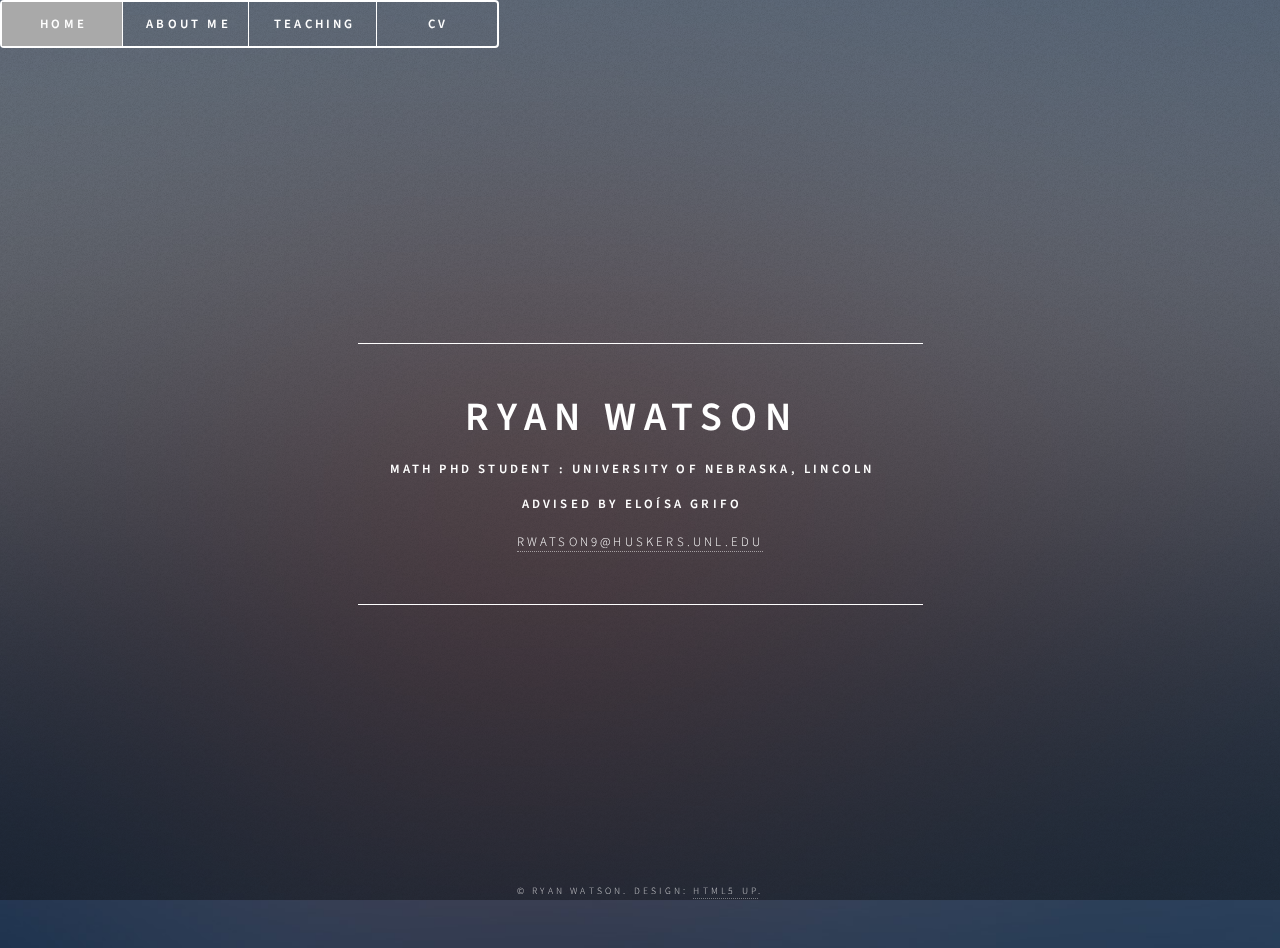
==== index.html @ cbc8555f "Update index.html" ====
<!DOCTYPE HTML>
<!--
	Dimension by HTML5 UP
	html5up.net | @ajlkn
	Free for personal and commercial use under the CCA 3.0 license (html5up.net/license)
-->
<html>
	<head>
		<title>Ryan Watson</title>
		<meta charset="utf-8" />
		<meta name="viewport" content="width=device-width, initial-scale=1, user-scalable=no" />
		<link rel="stylesheet" href="assets/css/main.css" />
		<noscript><link rel="stylesheet" href="assets/css/noscript.css" /></noscript>
	</head>
	
		 
		<body class="secondary"> <!--creates the navbar -->
	  		<header id="header"; style="flex-direction: row; font-weight:600">
		  		<nav style="z-index:3">
		  			<ul>
					  <li><a style = "cursor:default; background-color:#A9A9A9;cursor:default;">Home</a> </li>
			  		  <li><a href="about_me.html">About Me</a> </li>  
			  		  <li><a href="teaching.html">Teaching</a></li>
			  		  <li><a href="cv.html">CV</a></li>
		  			</ul>
		  		</nav>
	  		</header>
		</body>
		
<body style="margin-bottom:-3rem">
		<!-- Wrapper -->
			<div id="wrapper">

				<!-- Header -->
					<header id="header">
						<!-- <div class="logo"> This makes a circle appear above the name with an icon in it.
							 <span class="icon solid fa-equals fa-2x"> </span> 
						</div> -->
						<div class="content">
							<div class="inner">
								<h1>Ryan Watson</h1>
								<h4>Math PhD Student : University of Nebraska, Lincoln</h4>
								<h4>Advised by Eloísa Grifo</h4> 
								<p class = "copyright"><a href = "mailto:rwatson9@huskers.unl.edu">rwatson9@huskers.unl.edu </a></p>
								<!-- p>A fully responsive site template designed by <a href="https://html5up.net">HTML5 UP</a> and released<br />
								for free under the <a href="https://html5up.net/license">Creative Commons</a> license.< /p -->
							</div>
						</div>
						
						<!-- <nav>
							<ul>
								<li><a href="about_me.html">About Me</a></li>
								<li><a href="teaching.html">Teaching</a></li>
								<li><a href="cv.html">CV</a></li>
							</ul>
						</nav> -->
		
					</header>

				<!-- Main -->
					<div id="main">

						<!-- Intro -->
							<article id="teaching">
								<h2 class="major">Teaching</h2>
								<p>For other experiences, check out my <a href="#research">CV</a>.</p>
								<ul>
									<li><p>Intermediate Algebra - Math 100A<br>
										<strong>University of Nebraska-Lincoln</strong>, Fall 2022<br>
                    								-Instructor of Record<br>
		   								-Math 100A, Intermediate Algebra, is a 3-credit course designed to prepare students for success in subsequent mathematics courses.  
										In this course, we emphasize understanding functions, developing problem-solving skills,
										and how to use functions to model real-world situations.<br>
										-<a href="https://mathbooks.unl.edu/PreCalculus/">Textbook link (OER)</a>
										</p></li>
								</ul>
								
							</article>

						<!-- Work -->
							<article id="research">
								<h2 class="major">Research</h2>
								<p>Coming soon!</p>
							</article>

						<!-- About -->
							<article id="cv">
								<h2 class="major">CV</h2>
								<p>Coming soon!</p>
							</article>

						<!-- Contact -->
							<article id="contact">
								<h2 class="major">Contact</h2>
								<form method="post" action="#">
									<div class="fields">
										<div class="field half">
											<label for="name">Name</label>
											<input type="text" name="name" id="name" />
										</div>
										<div class="field half">
											<label for="email">Email</label>
											<input type="text" name="email" id="email" />
										</div>
										<div class="field">
											<label for="message">Message</label>
											<textarea name="message" id="message" rows="4"></textarea>
										</div>
									</div>
									<ul class="actions">
										<li><input type="submit" value="Send Message" class="primary" /></li>
										<li><input type="reset" value="Reset" /></li>
									</ul>
								</form>
								<ul class="icons">
									<li><a href="#" class="icon brands fa-twitter"><span class="label">Twitter</span></a></li>
									<li><a href="#" class="icon brands fa-facebook-f"><span class="label">Facebook</span></a></li>
									<li><a href="#" class="icon brands fa-instagram"><span class="label">Instagram</span></a></li>
									<li><a href="https://github.com/rawatson1997" class="icon brands fa-github"><span class="label">GitHub</span></a></li>
								</ul>
							</article>

						<!-- Elements -->
							<article id="elements">
								<h2 class="major">Elements</h2>

								<section>
									<h3 class="major">Text</h3>
									<p>This is <b>bold</b> and this is <strong>strong</strong>. This is <i>italic</i> and this is <em>emphasized</em>.
									This is <sup>superscript</sup> text and this is <sub>subscript</sub> text.
									This is <u>underlined</u> and this is code: <code>for (;;) { ... }</code>. Finally, <a href="#">this is a link</a>.</p>
									<hr />
									<h2>Heading Level 2</h2>
									<h3>Heading Level 3</h3>
									<h4>Heading Level 4</h4>
									<h5>Heading Level 5</h5>
									<h6>Heading Level 6</h6>
									<hr />
									<h4>Blockquote</h4>
									<blockquote>Fringilla nisl. Donec accumsan interdum nisi, quis tincidunt felis sagittis eget tempus euismod. Vestibulum ante ipsum primis in faucibus vestibulum. Blandit adipiscing eu felis iaculis volutpat ac adipiscing accumsan faucibus. Vestibulum ante ipsum primis in faucibus lorem ipsum dolor sit amet nullam adipiscing eu felis.</blockquote>
									<h4>Preformatted</h4>
									<pre><code>i = 0;

while (!deck.isInOrder()) {
    print 'Iteration ' + i;
    deck.shuffle();
    i++;
}

print 'It took ' + i + ' iterations to sort the deck.';</code></pre>
								</section>

								<section>
									<h3 class="major">Lists</h3>

									<h4>Unordered</h4>
									<ul>
										<li>Dolor pulvinar etiam.</li>
										<li>Sagittis adipiscing.</li>
										<li>Felis enim feugiat.</li>
									</ul>

									<h4>Alternate</h4>
									<ul class="alt">
										<li>Dolor pulvinar etiam.</li>
										<li>Sagittis adipiscing.</li>
										<li>Felis enim feugiat.</li>
									</ul>

									<h4>Ordered</h4>
									<ol>
										<li>Dolor pulvinar etiam.</li>
										<li>Etiam vel felis viverra.</li>
										<li>Felis enim feugiat.</li>
										<li>Dolor pulvinar etiam.</li>
										<li>Etiam vel felis lorem.</li>
										<li>Felis enim et feugiat.</li>
									</ol>
									<h4>Icons</h4>
									<ul class="icons">
										<li><a href="#" class="icon brands fa-twitter"><span class="label">Twitter</span></a></li>
										<li><a href="#" class="icon brands fa-facebook-f"><span class="label">Facebook</span></a></li>
										<li><a href="#" class="icon brands fa-instagram"><span class="label">Instagram</span></a></li>
										<li><a href="https://github.com/rawatson1997" class="icon brands fa-github"><span class="label">Github</span></a></li>
									</ul>

									<h4>Actions</h4>
									<ul class="actions">
										<li><a href="#" class="button primary">Default</a></li>
										<li><a href="#" class="button">Default</a></li>
									</ul>
									<ul class="actions stacked">
										<li><a href="#" class="button primary">Default</a></li>
										<li><a href="#" class="button">Default</a></li>
									</ul>
								</section>

								<section>
									<h3 class="major">Table</h3>
									<h4>Default</h4>
									<div class="table-wrapper">
										<table>
											<thead>
												<tr>
													<th>Name</th>
													<th>Description</th>
													<th>Price</th>
												</tr>
											</thead>
											<tbody>
												<tr>
													<td>Item One</td>
													<td>Ante turpis integer aliquet porttitor.</td>
													<td>29.99</td>
												</tr>
												<tr>
													<td>Item Two</td>
													<td>Vis ac commodo adipiscing arcu aliquet.</td>
													<td>19.99</td>
												</tr>
												<tr>
													<td>Item Three</td>
													<td> Morbi faucibus arcu accumsan lorem.</td>
													<td>29.99</td>
												</tr>
												<tr>
													<td>Item Four</td>
													<td>Vitae integer tempus condimentum.</td>
													<td>19.99</td>
												</tr>
												<tr>
													<td>Item Five</td>
													<td>Ante turpis integer aliquet porttitor.</td>
													<td>29.99</td>
												</tr>
											</tbody>
											<tfoot>
												<tr>
													<td colspan="2"></td>
													<td>100.00</td>
												</tr>
											</tfoot>
										</table>
									</div>


								<section>
									<h3 class="major">Buttons</h3>
									<ul class="actions">
										<li><a href="#" class="button primary">Primary</a></li>
										<li><a href="#" class="button">Default</a></li>
									</ul>
									<ul class="actions">
										<li><a href="#" class="button">Default</a></li>
										<li><a href="#" class="button small">Small</a></li>
									</ul>
									<ul class="actions">
										<li><a href="#" class="button primary icon solid fa-download">Icon</a></li>
										<li><a href="#" class="button icon solid fa-download">Icon</a></li>
									</ul>
									<ul class="actions">
										<li><span class="button primary disabled">Disabled</span></li>
										<li><span class="button disabled">Disabled</span></li>
									</ul>
								</section>

								<section>
									<h3 class="major">Form</h3>
									<form method="post" action="#">
										<div class="fields">
											<div class="field half">
												<label for="demo-name">Name</label>
												<input type="text" name="demo-name" id="demo-name" value="" placeholder="Jane Doe" />
											</div>
											<div class="field half">
												<label for="demo-email">Email</label>
												<input type="email" name="demo-email" id="demo-email" value="" placeholder="jane@untitled.tld" />
											</div>

											<div class="field half">
												<input type="radio" id="demo-priority-low" name="demo-priority" checked>
												<label for="demo-priority-low">Low</label>
											</div>
											<div class="field half">
												<input type="radio" id="demo-priority-high" name="demo-priority">
												<label for="demo-priority-high">High</label>
											</div>
											<div class="field half">
												<input type="checkbox" id="demo-copy" name="demo-copy">
												<label for="demo-copy">Email me a copy</label>
											</div>
											<div class="field half">
												<input type="checkbox" id="demo-human" name="demo-human" checked>
												<label for="demo-human">Not a robot</label>
											</div>
											<div class="field">
												<label for="demo-message">Message</label>
												<textarea name="demo-message" id="demo-message" placeholder="Enter your message" rows="6"></textarea>
											</div>
										</div>
										<ul class="actions">
											<li><input type="submit" value="Send Message" class="primary" /></li>
											<li><input type="reset" value="Reset" /></li>
										</ul>
									</form>
								</section>

							</article>

					</div>

				<!-- Footer -->
					<footer id="footer">
						<p class="copyright">&copy; Ryan Watson. Design: <a href="https://html5up.net">HTML5 UP</a>.</p>
					</footer>

			</div>

		<!-- BG -->
			<div id="bg"></div>

		<!-- Scripts -->
			<script src="assets/js/jquery.min.js"></script>
			<script src="assets/js/browser.min.js"></script>
			<script src="assets/js/breakpoints.min.js"></script>
			<script src="assets/js/util.js"></script>
			<script src="assets/js/main.js"></script>

	</body>
</html>
---- assets/css/main.css ----
@import url(fontawesome-all.min.css);
@import url("https://fonts.googleapis.com/css?family=Source+Sans+Pro:300italic,600italic,300,600");

/*
	Dimension by HTML5 UP
	html5up.net | @ajlkn
	Free for personal and commercial use under the CCA 3.0 license (html5up.net/license)
*/

html, body, div, span, applet, object,
iframe, h1, h2, h3, h4, h5, h6, p, blockquote,
pre, a, abbr, acronym, address, big, cite,
code, del, dfn, em, img, ins, kbd, q, s, samp,
small, strike, strong, sub, sup, tt, var, b,
u, i, center, dl, dt, dd, ol, ul, li, fieldset,
form, label, legend, table, caption, tbody,
tfoot, thead, tr, th, td, article, aside,
canvas, details, embed, figure, figcaption,
footer, header, hgroup, menu, nav, output, ruby,
section, summary, time, mark, audio, video {
	margin: 0;
	padding: 0;
	border: 0;
	font-size: 100%;
	font: inherit;
	vertical-align: baseline;}

article, aside, details, figcaption, figure,
footer, header, hgroup, menu, nav, section {
	display: block;}

body {
	line-height: 1;
}

ol, ul {
	list-style: none;
}

blockquote, q {
	quotes: none;
}

	blockquote:before, blockquote:after, q:before, q:after {
		content: '';
		content: none;
	}

table {
	border-collapse: collapse;
	border-spacing: 0;
}

body {
	-webkit-text-size-adjust: none;
}

mark {
	background-color: transparent;
	color: inherit;
}

input::-moz-focus-inner {
	border: 0;
	padding: 0;
}

input, select, textarea {
	-moz-appearance: none;
	-webkit-appearance: none;
	-ms-appearance: none;
	appearance: none;
}




/*Top-Nav*/

.topnav {
  overflow: hidden;
  background-color: none /*#DCDCDC*/;
  border: .01rem solid white;
  font: inherit;
}

.topnav a {
  float: left;
  display: inline;
  color: white;
  text-align: center;
  padding: 13px 16px;
  text-decoration: none;
  font: inherit;
}

.topnav a:after {
  border-right:1px solid white;	
}

/* Change color on hover */
.topnav a:hover {
  background-color: rgba(255, 255, 255, 0.075);
  color: white;
}

.topnav a:active {
	background-color: rgba(255, 255, 255, 0.175);
}


/* Basic */

	@-ms-viewport {
		width: device-width;
	}

	@media screen and (max-width: 480px) {

		html, body {
			min-width: 320px;
		}

	}

	html {
		box-sizing: border-box;
	}

	*, *:before, *:after {
		box-sizing: inherit;
	}

	body {
		background: #1b1f22;
	}

		body.is-preload *, body.is-preload *:before, body.is-preload *:after {
			-moz-animation: none !important;
			-webkit-animation: none !important;
			-ms-animation: none !important;
			animation: none !important;
			-moz-transition: none !important;
			-webkit-transition: none !important;
			-ms-transition: none !important;
			transition: none !important;
		}

/* Type */

	html {
		font-size: 16pt;
	}

		@media screen and (max-width: 1680px) {

			html {
				font-size: 12pt;
			}

		}

		@media screen and (max-width: 736px) {

			html {
				font-size: 11pt;
			}

		}

		@media screen and (max-width: 360px) {

			html {
				font-size: 10pt;
			}

		}

	body, input, select, textarea {
		color: #ffffff;
		font-family: "Source Sans Pro", sans-serif;
		font-weight: 300;
		font-size: 1rem;
		line-height: 1.65;
	}

	a {
		-moz-transition: color 0.2s ease-in-out, background-color 0.2s ease-in-out, border-bottom-color 0.2s ease-in-out;
		-webkit-transition: color 0.2s ease-in-out, background-color 0.2s ease-in-out, border-bottom-color 0.2s ease-in-out;
		-ms-transition: color 0.2s ease-in-out, background-color 0.2s ease-in-out, border-bottom-color 0.2s ease-in-out;
		transition: color 0.2s ease-in-out, background-color 0.2s ease-in-out, border-bottom-color 0.2s ease-in-out;
		border-bottom: dotted 1px rgba(255, 255, 255, 0.5);
		text-decoration: none;
		color: inherit;
	}

		a:hover {
			border-bottom-color: transparent;
		}

	strong, b {
		color: #ffffff;
		font-weight: 600;
	}

	em, i {
		font-style: italic;
	}

	p {
		margin: 0 0 2rem 0;
	}

	h1, h2, h3, h4, h5, h6 {
		color: #ffffff;
		font-weight: 600;
		line-height: 1.5;
		margin: 0 1rem 1rem 0;
		text-transform: uppercase;
		letter-spacing: 0.2rem;
	}

		h1 a, h2 a, h3 a, h4 a, h5 a, h6 a {
			color: inherit;
			text-decoration: none;
		}

		h1.major, h2.major, h3.major, h4.major, h5.major, h6.major {
			border-bottom: solid 1px #ffffff;
			width: -moz-max-content;
			width: -webkit-max-content;
			width: -ms-max-content;
			width: max-content;
			padding-bottom: 0.5rem;
			margin: 0 -0.2rem 2rem 0;
		}

	h1 {
		font-size: 2.5rem;
		line-height: 1.3;
		letter-spacing: 0.5rem;
	}

	h2 {
		font-size: 1.5rem;
		line-height: 1.4;
		letter-spacing: 0.5rem;
	}

	h3 {
		font-size: 1rem;
	}

	h4 {
		font-size: 0.8rem;
	}

	h5 {
		font-size: 0.7rem;
	}

	h6 {
		font-size: 0.6rem;
	}

	@media screen and (max-width: 736px) {

		h1 {
			font-size: 1.75rem;
			line-height: 1.4;
		}

		h2 {
			font-size: 1.25em;
			line-height: 1.5;
		}

	}

	sub {
		font-size: 0.8rem;
		position: relative;
		top: 0.5rem;
	}

	sup {
		font-size: 0.8rem;
		position: relative;
		top: -0.5rem;
	}

	blockquote {
		border-left: solid 4px #ffffff;
		font-style: italic;
		margin: 0 0 2rem 0;
		padding: 0.5rem 0 0.5rem 2rem;
	}

	code {
		background: rgba(255, 255, 255, 0.075);
		border-radius: 4px;
		font-family: "Courier New", monospace;
		font-size: 0.9rem;
		margin: 0 0.25rem;
		padding: 0.25rem 0.65rem;
	}

	pre {
		-webkit-overflow-scrolling: touch;
		font-family: "Courier New", monospace;
		font-size: 0.9rem;
		margin: 0 0 2rem 0;
	}

		pre code {
			display: block;
			line-height: 1.75;
			padding: 1rem 1.5rem;
			overflow-x: auto;
		}

	hr {
		border: 0;
		border-bottom: solid 1px #ffffff;
		margin: 2.75rem 0;
	}

	.align-left {
		text-align: left;
	}

	.align-center {
		text-align: center;
	}

	.align-right {
		text-align: right;
	}

/* Form */

	form {
		margin: 0 0 2rem 0;
	}

		form > :last-child {
			margin-bottom: 0;
		}

		form > .fields {
			display: -moz-flex;
			display: -webkit-flex;
			display: -ms-flex;
			display: flex;
			-moz-flex-wrap: wrap;
			-webkit-flex-wrap: wrap;
			-ms-flex-wrap: wrap;
			flex-wrap: wrap;
			width: calc(100% + 3rem);
			margin: -1.5rem 0 2rem -1.5rem;
		}

			form > .fields > .field {
				-moz-flex-grow: 0;
				-webkit-flex-grow: 0;
				-ms-flex-grow: 0;
				flex-grow: 0;
				-moz-flex-shrink: 0;
				-webkit-flex-shrink: 0;
				-ms-flex-shrink: 0;
				flex-shrink: 0;
				padding: 1.5rem 0 0 1.5rem;
				width: calc(100% - 1.5rem);
			}

				form > .fields > .field.half {
					width: calc(50% - 0.75rem);
				}

				form > .fields > .field.third {
					width: calc(100%/3 - 0.5rem);
				}

				form > .fields > .field.quarter {
					width: calc(25% - 0.375rem);
				}

		@media screen and (max-width: 480px) {

			form > .fields {
				width: calc(100% + 3rem);
				margin: -1.5rem 0 2rem -1.5rem;
			}

				form > .fields > .field {
					padding: 1.5rem 0 0 1.5rem;
					width: calc(100% - 1.5rem);
				}

					form > .fields > .field.half {
						width: calc(100% - 1.5rem);
					}

					form > .fields > .field.third {
						width: calc(100% - 1.5rem);
					}

					form > .fields > .field.quarter {
						width: calc(100% - 1.5rem);
					}

		}

	label {
		color: #ffffff;
		display: block;
		font-size: 0.8rem;
		font-weight: 300;
		letter-spacing: 0.2rem;
		line-height: 1.5;
		margin: 0 0 1rem 0;
		text-transform: uppercase;
	}

	input[type="text"],
	input[type="password"],
	input[type="email"],
	input[type="tel"],
	select,
	textarea {
		-moz-appearance: none;
		-webkit-appearance: none;
		-ms-appearance: none;
		appearance: none;
		-moz-transition: border-color 0.2s ease-in-out, box-shadow 0.2s ease-in-out, background-color 0.2s ease-in-out;
		-webkit-transition: border-color 0.2s ease-in-out, box-shadow 0.2s ease-in-out, background-color 0.2s ease-in-out;
		-ms-transition: border-color 0.2s ease-in-out, box-shadow 0.2s ease-in-out, background-color 0.2s ease-in-out;
		transition: border-color 0.2s ease-in-out, box-shadow 0.2s ease-in-out, background-color 0.2s ease-in-out;
		background-color: transparent;
		border-radius: 4px;
		border: solid 1px #ffffff;
		color: inherit;
		display: block;
		outline: 0;
		padding: 0 1rem;
		text-decoration: none;
		width: 100%;
	}

		input[type="text"]:invalid,
		input[type="password"]:invalid,
		input[type="email"]:invalid,
		input[type="tel"]:invalid,
		select:invalid,
		textarea:invalid {
			box-shadow: none;
		}

		input[type="text"]:focus,
		input[type="password"]:focus,
		input[type="email"]:focus,
		input[type="tel"]:focus,
		select:focus,
		textarea:focus {
			background: rgba(255, 255, 255, 0.075);
			border-color: #ffffff;
			box-shadow: 0 0 0 1px #ffffff;
		}

	select {
		background-image: url("data:image/svg+xml;charset=utf8,%3Csvg xmlns='http://www.w3.org/2000/svg' width='40' height='40' preserveAspectRatio='none' viewBox='0 0 40 40'%3E%3Cpath d='M9.4,12.3l10.4,10.4l10.4-10.4c0.2-0.2,0.5-0.4,0.9-0.4c0.3,0,0.6,0.1,0.9,0.4l3.3,3.3c0.2,0.2,0.4,0.5,0.4,0.9 c0,0.4-0.1,0.6-0.4,0.9L20.7,31.9c-0.2,0.2-0.5,0.4-0.9,0.4c-0.3,0-0.6-0.1-0.9-0.4L4.3,17.3c-0.2-0.2-0.4-0.5-0.4-0.9 c0-0.4,0.1-0.6,0.4-0.9l3.3-3.3c0.2-0.2,0.5-0.4,0.9-0.4S9.1,12.1,9.4,12.3z' fill='%23ffffff' /%3E%3C/svg%3E");
		background-size: 1.25rem;
		background-repeat: no-repeat;
		background-position: calc(100% - 1rem) center;
		height: 2.75rem;
		padding-right: 2.75rem;
		text-overflow: ellipsis;
	}

		select option {
			color: #ffffff;
			background: #1b1f22;
		}

		select:focus::-ms-value {
			background-color: transparent;
		}

		select::-ms-expand {
			display: none;
		}

	input[type="text"],
	input[type="password"],
	input[type="email"],
	select {
		height: 2.75rem;
	}

	textarea {
		padding: 0.75rem 1rem;
	}

	input[type="checkbox"],
	input[type="radio"] {
		-moz-appearance: none;
		-webkit-appearance: none;
		-ms-appearance: none;
		appearance: none;
		display: block;
		float: left;
		margin-right: -2rem;
		opacity: 0;
		width: 1rem;
		z-index: -1;
	}

		input[type="checkbox"] + label,
		input[type="radio"] + label {
			text-decoration: none;
			-moz-user-select: none;
			-webkit-user-select: none;
			-ms-user-select: none;
			user-select: none;
			color: #ffffff;
			cursor: pointer;
			display: inline-block;
			font-size: 0.8rem;
			font-weight: 300;
			margin: 0 0 0.5rem 0;
			padding-left: 2.65rem;
			padding-right: 0.75rem;
			position: relative;
		}

			input[type="checkbox"] + label:before,
			input[type="radio"] + label:before {
				-moz-osx-font-smoothing: grayscale;
				-webkit-font-smoothing: antialiased;
				display: inline-block;
				font-style: normal;
				font-variant: normal;
				text-rendering: auto;
				line-height: 1;
				text-transform: none !important;
				font-family: 'Font Awesome 5 Free';
				font-weight: 900;
			}

			input[type="checkbox"] + label:before,
			input[type="radio"] + label:before {
				-moz-transition: border-color 0.2s ease-in-out, box-shadow 0.2s ease-in-out, background-color 0.2s ease-in-out;
				-webkit-transition: border-color 0.2s ease-in-out, box-shadow 0.2s ease-in-out, background-color 0.2s ease-in-out;
				-ms-transition: border-color 0.2s ease-in-out, box-shadow 0.2s ease-in-out, background-color 0.2s ease-in-out;
				transition: border-color 0.2s ease-in-out, box-shadow 0.2s ease-in-out, background-color 0.2s ease-in-out;
				border-radius: 4px;
				border: solid 1px #ffffff;
				content: '';
				display: inline-block;
				height: 1.65rem;
				left: 0;
				line-height: 1.65rem;
				position: absolute;
				text-align: center;
				top: -0.15rem;
				width: 1.65rem;
			}

		input[type="checkbox"]:checked + label:before,
		input[type="radio"]:checked + label:before {
			background: #ffffff !important;
			border-color: #ffffff !important;
			color: #1b1f22;
			content: '\f00c';
		}

		input[type="checkbox"]:focus + label:before,
		input[type="radio"]:focus + label:before {
			background: rgba(255, 255, 255, 0.075);
			border-color: #ffffff;
			box-shadow: 0 0 0 1px #ffffff;
		}

	input[type="checkbox"] + label:before {
		border-radius: 4px;
	}

	input[type="radio"] + label:before {
		border-radius: 100%;
	}

	::-webkit-input-placeholder {
		color: rgba(255, 255, 255, 0.5) !important;
		opacity: 1.0;
	}

	:-moz-placeholder {
		color: rgba(255, 255, 255, 0.5) !important;
		opacity: 1.0;
	}

	::-moz-placeholder {
		color: rgba(255, 255, 255, 0.5) !important;
		opacity: 1.0;
	}

	:-ms-input-placeholder {
		color: rgba(255, 255, 255, 0.5) !important;
		opacity: 1.0;
	}

	.formerize-placeholder {
		color: rgba(255, 255, 255, 0.5) !important;
		opacity: 1.0;
	}

/* Box */

	.box {
		border-radius: 4px;
		border: solid 1px #ffffff;
		margin-bottom: 2rem;
		padding: 1.5em;
	}

		.box > :last-child,
		.box > :last-child > :last-child,
		.box > :last-child > :last-child > :last-child {
			margin-bottom: 0;
		}

		.box.alt {
			border: 0;
			border-radius: 0;
			padding: 0;
		}

/* Icon */

	.icon {
		text-decoration: none;
		border-bottom: none;
		position: relative;
	}

		.icon:before {
			-moz-osx-font-smoothing: grayscale;
			-webkit-font-smoothing: antialiased;
			display: inline-block;
			font-style: normal;
			font-variant: normal;
			text-rendering: auto;
			line-height: 1;
			text-transform: none !important;
			font-family: 'Font Awesome 5 Free';
			font-weight: 400;
		}

		.icon > .label {
			display: none;
		}

		.icon:before {
			line-height: inherit;
		}

		.icon.solid:before {
			font-weight: 900;
		}

		.icon.brands:before {
			font-family: 'Font Awesome 5 Brands';
		}
		

/* Image */

	.image {
		border-radius: 4px;
		border: 0;
		display: inline-block;
		position: relative;
	}

		.image:before {
			pointer-events: none;
			background-image: url("../../images/overlay.png");
			background-color: rgba(19, 21, 25, 0.5);
			border-radius: 4px;
			content: '';
			display: block;
			height: 100%;
			left: 0;
			opacity: 0.5;
			position: absolute;
			top: 0;
			width: 100%;
		}

		.image img {
			border-radius: 4px;
			display: block;
		}

		.image.left, .image.right {
			max-width: 40%;
		}

			.image.left img, .image.right img {
				width: 100%;
			}

		.image.left {
			float: left;
			padding: 0 1.5em 1em 0;
			top: 0.25em;
		}

		.image.right {
			float: right;
			padding: 0 0 1em 1.5em;
			top: 0.25em;
		}

		.image.fit {
			display: block;
			margin: 0 0 2rem 0;
			width: 100%;
		}

			.image.fit img {
				width: 100%;
			}

		.image.main {
			display: block;
			margin: 2.5rem 0;
			width: 100%;
		}

			.image.main img {
				width: 100%;
			}

		@media screen and (max-width: 736px) {

			.image.main {
				margin: 2rem 0;
			}

		}

		@media screen and (max-width: 480px) {

			.image.main {
				margin: 1.5rem 0;
			}

		}

/* List */

	ol {
		list-style: decimal;
		margin: 0 0 2rem 0;
		padding-left: 1.25em;
	}

		ol li {
			padding-left: 0.25em;
		}

	ul {
		list-style: disc;
		margin: 0 0 2rem 0;
		padding-left: 1em;
	}

		ul li {
			padding-left: 0.5em;
		}

		ul.alt {
			list-style: none;
			padding-left: 0;
		}

			ul.alt li {
				border-top: solid 1px #ffffff;
				padding: 0.5em 0;
			}

				ul.alt li:first-child {
					border-top: 0;
					padding-top: 0;
				}

	dl {
		margin: 0 0 2rem 0;
	}

		dl dt {
			display: block;
			font-weight: 600;
			margin: 0 0 1rem 0;
		}

		dl dd {
			margin-left: 2rem;
		}

/* Actions */

	ul.actions {
		display: -moz-flex;
		display: -webkit-flex;
		display: -ms-flex;
		display: flex;
		cursor: default;
		list-style: none;
		margin-left: -1rem;
		padding-left: 0;
	}

		ul.actions li {
			padding: 0 0 0 1rem;
			vertical-align: middle;
		}

		ul.actions.special {
			-moz-justify-content: center;
			-webkit-justify-content: center;
			-ms-justify-content: center;
			justify-content: center;
			width: 100%;
			margin-left: 0;
		}

			ul.actions.special li:first-child {
				padding-left: 0;
			}

		ul.actions.stacked {
			-moz-flex-direction: column;
			-webkit-flex-direction: column;
			-ms-flex-direction: column;
			flex-direction: column;
			margin-left: 0;
		}

			ul.actions.stacked li {
				padding: 1.3rem 0 0 0;
			}

				ul.actions.stacked li:first-child {
					padding-top: 0;
				}

		ul.actions.fit {
			width: calc(100% + 1rem);
		}

			ul.actions.fit li {
				-moz-flex-grow: 1;
				-webkit-flex-grow: 1;
				-ms-flex-grow: 1;
				flex-grow: 1;
				-moz-flex-shrink: 1;
				-webkit-flex-shrink: 1;
				-ms-flex-shrink: 1;
				flex-shrink: 1;
				width: 100%;
			}

				ul.actions.fit li > * {
					width: 100%;
				}

			ul.actions.fit.stacked {
				width: 100%;
			}

		@media screen and (max-width: 480px) {

			ul.actions:not(.fixed) {
				-moz-flex-direction: column;
				-webkit-flex-direction: column;
				-ms-flex-direction: column;
				flex-direction: column;
				margin-left: 0;
				width: 100% !important;
			}

				ul.actions:not(.fixed) li {
					-moz-flex-grow: 1;
					-webkit-flex-grow: 1;
					-ms-flex-grow: 1;
					flex-grow: 1;
					-moz-flex-shrink: 1;
					-webkit-flex-shrink: 1;
					-ms-flex-shrink: 1;
					flex-shrink: 1;
					padding: 1rem 0 0 0;
					text-align: center;
					width: 100%;
				}

					ul.actions:not(.fixed) li > * {
						width: 100%;
					}

					ul.actions:not(.fixed) li:first-child {
						padding-top: 0;
					}

					ul.actions:not(.fixed) li input[type="submit"],
					ul.actions:not(.fixed) li input[type="reset"],
					ul.actions:not(.fixed) li input[type="button"],
					ul.actions:not(.fixed) li button,
					ul.actions:not(.fixed) li .button {
						width: 100%;
					}

						ul.actions:not(.fixed) li input[type="submit"].icon:before,
						ul.actions:not(.fixed) li input[type="reset"].icon:before,
						ul.actions:not(.fixed) li input[type="button"].icon:before,
						ul.actions:not(.fixed) li button.icon:before,
						ul.actions:not(.fixed) li .button.icon:before {
							margin-left: -0.5em;
						}

		}

/* Icons */

	ul.icons {
		cursor: default;
		list-style: none;
		padding-left: 0;
	}

		ul.icons li {
			display: inline-block;
			padding: 0 0.75em 0 0;
		}

			ul.icons li:last-child {
				padding-right: 0;
			}

			ul.icons li a {
				border-radius: 100%;
				box-shadow: inset 0 0 0 1px #ffffff;
				display: inline-block;
				height: 2.25rem;
				line-height: 2.25rem;
				text-align: center;
				width: 2.25rem;
			}

				ul.icons li a:hover {
					background-color: rgba(255, 255, 255, 0.075);
				}

				ul.icons li a:active {
					background-color: rgba(255, 255, 255, 0.175);
				}

/* Table */

	.table-wrapper {
		-webkit-overflow-scrolling: touch;
		overflow-x: auto;
	}

	table {
		margin: 0 0 2rem 0;
		width: 100%;
	}

		table tbody tr {
			border: solid 1px #ffffff;
			border-left: 0;
			border-right: 0;
		}

			table tbody tr:nth-child(2n + 1) {
				background-color: rgba(255, 255, 255, 0.075);
			}

		table td {
			padding: 0.75em 0.75em;
		}

		table th {
			color: #ffffff;
			font-size: 0.9em;
			font-weight: 600;
			padding: 0 0.75em 0.75em 0.75em;
			text-align: left;
		}

		table thead {
			border-bottom: solid 2px #ffffff;
		}

		table tfoot {
			border-top: solid 2px #ffffff;
		}

		table.alt {
			border-collapse: separate;
		}

			table.alt tbody tr td {
				border: solid 1px #ffffff;
				border-left-width: 0;
				border-top-width: 0;
			}

				table.alt tbody tr td:first-child {
					border-left-width: 1px;
				}

			table.alt tbody tr:first-child td {
				border-top-width: 1px;
			}

			table.alt thead {
				border-bottom: 0;
			}

			table.alt tfoot {
				border-top: 0;
			}

/* Button */

	input[type="submit"],
	input[type="reset"],
	input[type="button"],
	button,
	.button {
		-moz-appearance: none;
		-webkit-appearance: none;
		-ms-appearance: none;
		appearance: none;
		-moz-transition: background-color 0.2s ease-in-out, color 0.2s ease-in-out;
		-webkit-transition: background-color 0.2s ease-in-out, color 0.2s ease-in-out;
		-ms-transition: background-color 0.2s ease-in-out, color 0.2s ease-in-out;
		transition: background-color 0.2s ease-in-out, color 0.2s ease-in-out;
		background-color: transparent;
		border-radius: 4px;
		border: 0;
		box-shadow: inset 0 0 0 1px #ffffff;
		color: #ffffff !important;
		cursor: pointer;
		display: inline-block;
		font-size: 0.8rem;
		font-weight: 300;
		height: 2.75rem;
		letter-spacing: 0.2rem;
		line-height: 2.75rem;
		outline: 0;
		padding: 0 1.25rem 0 1.35rem;
		text-align: center;
		text-decoration: none;
		text-transform: uppercase;
		white-space: nowrap;
	}

		input[type="submit"]:hover,
		input[type="reset"]:hover,
		input[type="button"]:hover,
		button:hover,
		.button:hover {
			background-color: rgba(255, 255, 255, 0.075);
		}

		input[type="submit"]:active,
		input[type="reset"]:active,
		input[type="button"]:active,
		button:active,
		.button:active {
			background-color: rgba(255, 255, 255, 0.175);
		}

		input[type="submit"].icon:before,
		input[type="reset"].icon:before,
		input[type="button"].icon:before,
		button.icon:before,
		.button.icon:before {
			margin-right: 0.5em;
		}

		input[type="submit"].fit,
		input[type="reset"].fit,
		input[type="button"].fit,
		button.fit,
		.button.fit {
			width: 100%;
		}

		input[type="submit"].small,
		input[type="reset"].small,
		input[type="button"].small,
		button.small,
		.button.small {
			font-size: 0.6rem;
			height: 2.0625rem;
			line-height: 2.0625rem;
		}

		input[type="submit"].primary,
		input[type="reset"].primary,
		input[type="button"].primary,
		button.primary,
		.button.primary {
			background-color: #ffffff;
			color: #1b1f22 !important;
			font-weight: 600;
		}

		input[type="submit"].disabled, input[type="submit"]:disabled,
		input[type="reset"].disabled,
		input[type="reset"]:disabled,
		input[type="button"].disabled,
		input[type="button"]:disabled,
		button.disabled,
		button:disabled,
		.button.disabled,
		.button:disabled {
			pointer-events: none;
			cursor: default;
			opacity: 0.25;
		}

	input[type="submit"],
	input[type="reset"],
	input[type="button"],
	button {
		line-height: calc(2.75rem - 2px);
	}

/* BG */

	#bg {
		-moz-transform: scale(1.0);
		-webkit-transform: scale(1.0);
		-ms-transform: scale(1.0);
		transform: scale(1.0);
		-webkit-backface-visibility: hidden;
		position: fixed;
		top: 0;
		left: 0;
		width: 100%;
		height: 100vh;
		z-index: 1;
	}

		#bg:before, #bg:after {
			content: '';
			display: block;
			position: absolute;
			top: 0;
			left: 0;
			width: 100%;
			height: 100%;
		}

		#bg:before {
			-moz-transition: background-color 2.5s ease-in-out;
			-webkit-transition: background-color 2.5s ease-in-out;
			-ms-transition: background-color 2.5s ease-in-out;
			transition: background-color 2.5s ease-in-out;
			-moz-transition-delay: 0.75s;
			-webkit-transition-delay: 0.75s;
			-ms-transition-delay: 0.75s;
			transition-delay: 0.75s;
			background-image: linear-gradient(to top, rgba(19, 21, 25, 0.5), rgba(19, 21, 25, 0.5)), url("../../images/overlay.png");
			background-size: auto,
 256px 256px;
			background-position: center,
 center;
			background-repeat: no-repeat,
 repeat;
			z-index: 2;
		}

		#bg:after {
			-moz-transform: scale(1.125);
			-webkit-transform: scale(1.125);
			-ms-transform: scale(1.125);
			transform: scale(1.125);
			-moz-transition: -moz-transform 0.325s ease-in-out, -moz-filter 0.325s ease-in-out;
			-webkit-transition: -webkit-transform 0.325s ease-in-out, -webkit-filter 0.325s ease-in-out;
			-ms-transition: -ms-transform 0.325s ease-in-out, -ms-filter 0.325s ease-in-out;
			transition: transform 0.325s ease-in-out, filter 0.325s ease-in-out;
			background-image: url("../../images/bg.jpg");
			background-position: center;
			background-size: cover;
			background-repeat: no-repeat;
			z-index: 1;
		}

		body.is-article-visible #bg:after {
			-moz-transform: scale(1.0825);
			-webkit-transform: scale(1.0825);
			-ms-transform: scale(1.0825);
			transform: scale(1.0825);
			-moz-filter: blur(0.2rem);
			-webkit-filter: blur(0.2rem);
			-ms-filter: blur(0.2rem);
			filter: blur(0.2rem);
		}

		body.is-preload #bg:before {
			background-color: #000000;
		}

/* Wrapper */

	#wrapper {
		display: -moz-flex;
		display: -webkit-flex;
		display: -ms-flex;
		display: flex;
		-moz-flex-direction: column;
		-webkit-flex-direction: column;
		-ms-flex-direction: column;
		flex-direction: column;
		-moz-align-items: center;
		-webkit-align-items: center;
		-ms-align-items: center;
		align-items: center;
		-moz-justify-content: space-between;
		-webkit-justify-content: space-between;
		-ms-justify-content: space-between;
		justify-content: space-between;
		position: relative;
		min-height: 100vh;
		width: 100%;
		padding: 4rem 2rem;
		z-index: 3;
	}

		#wrapper:before {
			content: '';
			display: block;
		}

		@media screen and (max-width: 1680px) {

			#wrapper {
				padding: 3rem 2rem;
			}

		}

		@media screen and (max-width: 736px) {

			#wrapper {
				padding: 2rem 1rem;
			}

		}

		@media screen and (max-width: 480px) {

			#wrapper {
				padding: 1rem;
			}

		}

/* Header */

	#header {
		display: -moz-flex;
		display: -webkit-flex;
		display: -ms-flex;
		display: flex;
		-moz-flex-direction: column;
		-webkit-flex-direction: column;
		-ms-flex-direction: column;
		flex-direction: column;
		-moz-align-items: center;
		-webkit-align-items: center;
		-ms-align-items: center;
		align-items: center;
		-moz-transition: -moz-transform 0.325s ease-in-out, -moz-filter 0.325s ease-in-out, opacity 0.325s ease-in-out;
		-webkit-transition: -webkit-transform 0.325s ease-in-out, -webkit-filter 0.325s ease-in-out, opacity 0.325s ease-in-out;
		-ms-transition: -ms-transform 0.325s ease-in-out, -ms-filter 0.325s ease-in-out, opacity 0.325s ease-in-out;
		/*transition: transform 0.325s ease-in-out, filter 0.325s ease-in-out, opacity 0.325s ease-in-out;
		background-image: -moz-radial-gradient(rgba(0, 0, 0, 0.25) 25%, rgba(0, 0, 0, 0) 55%);
		background-image: -webkit-radial-gradient(rgba(0, 0, 0, 0.25) 25%, rgba(0, 0, 0, 0) 55%);
		background-image: -ms-radial-gradient(rgba(0, 0, 0, 0.25) 25%, rgba(0, 0, 0, 0) 55%);
		background-image: radial-gradient(rgba(0, 0, 0, 0.25) 25%, rgba(0, 0, 0, 0) 55%);
		*/
		max-width: 100%;
		text-align: center;
	}

		#header > * {
			-moz-transition: opacity 0.325s ease-in-out;
			-webkit-transition: opacity 0.325s ease-in-out;
			-ms-transition: opacity 0.325s ease-in-out;
			transition: opacity 0.325s ease-in-out;
			position: relative;
			margin-top: 3.5rem;
		}

			#header > *:before {
				content: '';
				display: block;
				position: absolute;
				top: calc(-3.5rem - 1px);
				left: calc(50% - 1px);
				width: 1px;
				height: calc(3.5rem + 1px);
				background: #ffffff;
			}

		#header > :first-child {
			margin-top: 0;
		}

			#header > :first-child:before {
				display: none;
			}

		#header .logo {
			width: 5.5rem;
			height: 5.5rem;
			line-height: 5.5rem;
			border: solid 1px #ffffff;
			border-radius: 100%;
		}

			#header .logo .icon:before {
				font-size: 2rem;
			}

		#header .content {
			border-style: solid;
			border-color: #ffffff;
			border-top-width: 1px;
			border-bottom-width: 1px;
			max-width: 100%;
		}

			#header .content .inner {
				-moz-transition: max-height 0.75s ease, padding 0.75s ease, opacity 0.325s ease-in-out;
				-webkit-transition: max-height 0.75s ease, padding 0.75s ease, opacity 0.325s ease-in-out;
				-ms-transition: max-height 0.75s ease, padding 0.75s ease, opacity 0.325s ease-in-out;
				transition: max-height 0.75s ease, padding 0.75s ease, opacity 0.325s ease-in-out;
				-moz-transition-delay: 0.25s;
				-webkit-transition-delay: 0.25s;
				-ms-transition-delay: 0.25s;
				transition-delay: 0.25s;
				padding: 3rem 2rem;
				max-height: 40rem;
				overflow: hidden;
			}

				#header .content .inner > :last-child {
					margin-bottom: 0;
				}

			#header .content p {
				text-transform: uppercase;
				letter-spacing: 0.2rem;
				font-size: 0.8rem;
				line-height: 2;
			}

		#header nav ul {
			display: -moz-flex;
			display: -webkit-flex;
			display: -ms-flex;
			display: flex;
			margin-bottom: 0;
			list-style: none;
			padding-left: 0;
			border: solid 1px #ffffff;
			border-radius: 4px;
		}
		.secondary #header nav ul {
			display: -moz-flex;
			display: -webkit-flex;
			display: -ms-flex;
			display: flex;
			margin-bottom: 0;
			list-style: none;
			padding-left: 0;
			border: solid 2px #ffffff;
			border-radius: 4px;
		}

			#header nav ul li {
				padding-left: 0;
				border-left: solid 1px #ffffff;
			}

				#header nav ul li:first-child {
					border-left: 0;
				}

				#header nav ul li a {
					display: block;
					min-width: 7.5rem;
					height: 2.75rem;
					line-height: 2.75rem;
					padding: 0 1.25rem 0 1.45rem;
					text-transform: uppercase;
					letter-spacing: 0.2rem;
					font-size: 0.8rem;
					border-bottom: 0;
				}

					#header nav ul li a:hover {
						background-color: rgba(255, 255, 255, 0.075);
					}

					#header nav ul li a:active {
						background-color: rgba(255, 255, 255, 0.175);
					}

		#header nav.use-middle:after {
			content: '';
			display: block;
			position: absolute;
			top: 0;
			left: calc(50% - 1px);
			width: 1px;
			height: 100%;
			background: #ffffff;
		}

		#header nav.use-middle ul li.is-middle {
			border-left: 0;
		}

		body.is-article-visible #header {
			-moz-transform: scale(0.95);
			-webkit-transform: scale(0.95);
			-ms-transform: scale(0.95);
			transform: scale(0.95);
			-moz-filter: blur(0.1rem);
			-webkit-filter: blur(0.1rem);
			-ms-filter: blur(0.1rem);
			filter: blur(0.1rem);
			opacity: 0;
		}

		body.is-preload #header {
			-moz-filter: blur(0.125rem);
			-webkit-filter: blur(0.125rem);
			-ms-filter: blur(0.125rem);
			filter: blur(0.125rem);
		}

			body.is-preload #header > * {
				opacity: 0;
			}

			body.is-preload #header .content .inner {
				max-height: 0;
				padding-top: 0;
				padding-bottom: 0;
				opacity: 0;
			}

		@media screen and (max-width: 980px) {

			#header .content p br {
				display: none;
			}

		}

		@media screen and (max-width: 736px) {

			#header > * {
				margin-top: 2rem;
			}

				#header > *:before {
					top: calc(-2rem - 1px);
					height: calc(2rem + 1px);
				}

			#header .logo {
				width: 4.75rem;
				height: 4.75rem;
				line-height: 4.75rem;
			}

				#header .logo .icon:before {
					font-size: 1.75rem;
				}

			#header .content .inner {
				padding: 2.5rem 1rem;
			}

			#header .content p {
				line-height: 1.875;
			}

		}

		@media screen and (max-width: 480px) {

			#header {
				padding: 1.5rem 0;
			}

				#header .content .inner {
					padding: 2.5rem 0;
				}

				#header nav ul {
					-moz-flex-direction: column;
					-webkit-flex-direction: column;
					-ms-flex-direction: column;
					flex-direction: column;
					min-width: 10rem;
					max-width: 100%;
				}

					#header nav ul li {
						border-left: 0;
						border-top: solid 1px #ffffff;
					}

						#header nav ul li:first-child {
							border-top: 0;
						}

						#header nav ul li a {
							height: 3rem;
							line-height: 3rem;
							min-width: 0;
							width: 100%;
						}

				#header nav.use-middle:after {
					display: none;
				}

		}

/* Main */

	#main {
		-moz-flex-grow: 1;
		-webkit-flex-grow: 1;
		-ms-flex-grow: 1;
		flex-grow: 1;
		-moz-flex-shrink: 1;
		-webkit-flex-shrink: 1;
		-ms-flex-shrink: 1;
		flex-shrink: 1;
		display: -moz-flex;
		display: -webkit-flex;
		display: -ms-flex;
		display: flex;
		-moz-align-items: center;
		-webkit-align-items: center;
		-ms-align-items: center;
		align-items: center;
		-moz-justify-content: center;
		-webkit-justify-content: center;
		-ms-justify-content: center;
		justify-content: center;
		-moz-flex-direction: column;
		-webkit-flex-direction: column;
		-ms-flex-direction: column;
		flex-direction: column;
		position: relative;
		background:#1B1F22;
		background-position:center;
		margin:auto;
		max-height 90%;
		max-width: 80%;
		z-index: 3;
	}

		#main article {
			-moz-transform: translateY(0.25rem);
			-webkit-transform: translateY(0.25rem);
			-ms-transform: translateY(0.25rem);
			transform: translateY(0.25rem);
			-moz-transition: opacity 0.325s ease-in-out, -moz-transform 0.325s ease-in-out;
			-webkit-transition: opacity 0.325s ease-in-out, -webkit-transform 0.325s ease-in-out;
			-ms-transition: opacity 0.325s ease-in-out, -ms-transform 0.325s ease-in-out;
			transition: opacity 0.325s ease-in-out, transform 0.325s ease-in-out;
			padding: 4.5rem 2.5rem 1.5rem 2.5rem ;
			position: relative;
			width: 40rem;
			max-width: 100%;
			background-color: rgba(27, 31, 34, 0.85);
			border-radius: 4px;
			opacity: 0;
		}

			#main article.active {
				-moz-transform: translateY(0);
				-webkit-transform: translateY(0);
				-ms-transform: translateY(0);
				transform: translateY(0);
				opacity: 1;
			}

			#main article .close {
				display: block;
				position: absolute;
				top: 0;
				right: 0;
				width: 4rem;
				height: 4rem;
				cursor: pointer;
				text-indent: 4rem;
				overflow: hidden;
				white-space: nowrap;
			}

				#main article .close:before {
					-moz-transition: background-color 0.2s ease-in-out;
					-webkit-transition: background-color 0.2s ease-in-out;
					-ms-transition: background-color 0.2s ease-in-out;
					transition: background-color 0.2s ease-in-out;
					content: '';
					display: block;
					position: absolute;
					top: 0.75rem;
					left: 0.75rem;
					width: 2.5rem;
					height: 2.5rem;
					border-radius: 100%;
					background-position: center;
					background-image: url("data:image/svg+xml;charset=utf8,%3Csvg xmlns='http://www.w3.org/2000/svg' xmlns:xlink='http://www.w3.org/1999/xlink' width='20px' height='20px' viewBox='0 0 20 20' zoomAndPan='disable'%3E%3Cstyle%3Eline %7B stroke: %23ffffff%3B stroke-width: 1%3B %7D%3C/style%3E%3Cline x1='2' y1='2' x2='18' y2='18' /%3E%3Cline x1='18' y1='2' x2='2' y2='18' /%3E%3C/svg%3E");
					background-size: 20px 20px;
					background-repeat: no-repeat;
				}

				#main article .close:hover:before {
					background-color: rgba(255, 255, 255, 0.075);
				}

				#main article .close:active:before {
					background-color: rgba(255, 255, 255, 0.175);
				}

		@media screen and (max-width: 736px) {

			#main article {
				padding: 3.5rem 2rem 0.5rem 2rem ;
			}

				#main article .close:before {
					top: 0.875rem;
					left: 0.875rem;
					width: 2.25rem;
					height: 2.25rem;
					background-size: 14px 14px;
				}

		}

		@media screen and (max-width: 480px) {

			#main article {
				padding: 3rem 1.5rem 0.5rem 1.5rem ;
			}

		}

	#main p {
		font-size: 150%;
		font: inherit;
		margin: 3rem;
		justify-content: start;
}



/* Footer */

	#footer {
		-moz-transition: -moz-transform 0.325s ease-in-out, -moz-filter 0.325s ease-in-out, opacity 0.325s ease-in-out;
		-webkit-transition: -webkit-transform 0.325s ease-in-out, -webkit-filter 0.325s ease-in-out, opacity 0.325s ease-in-out;
		-ms-transition: -ms-transform 0.325s ease-in-out, -ms-filter 0.325s ease-in-out, opacity 0.325s ease-in-out;
		transition: transform 0.325s ease-in-out, filter 0.325s ease-in-out, opacity 0.325s ease-in-out;
		width: 100%;
		max-width: 100%;
		margin-top: 2rem;
		text-align: center;
	}

		#footer .copyright {
			letter-spacing: 0.2rem;
			font-size: 0.6rem;
			opacity: 0.75;
			margin-bottom: 0;
			text-transform: uppercase;
		}

		body.is-article-visible #footer {
			-moz-transform: scale(0.95);
			-webkit-transform: scale(0.95);
			-ms-transform: scale(0.95);
			transform: scale(0.95);
			-moz-filter: blur(0.1rem);
			-webkit-filter: blur(0.1rem);
			-ms-filter: blur(0.1rem);
			filter: blur(0.1rem);
			opacity: 0;
		}

		body.is-preload #footer {
			opacity: 0;
		}
---- assets/css/noscript.css ----
/*
	Dimension by HTML5 UP
	html5up.net | @ajlkn
	Free for personal and commercial use under the CCA 3.0 license (html5up.net/license)
*/

/* BG */

	body.is-preload #bg:before {
		background-color: transparent;
	}

/* Header */

	body.is-preload #header {
		-moz-filter: none;
		-webkit-filter: none;
		-ms-filter: none;
		filter: none;
	}

		body.is-preload #header > * {
			opacity: 1;
		}

		body.is-preload #header .content .inner {
			max-height: none;
			padding: 3rem 2rem;
			opacity: 1;
		}

/* Main */

	#main article {
		opacity: 1;
		margin: 4rem 0 0 0;
	}
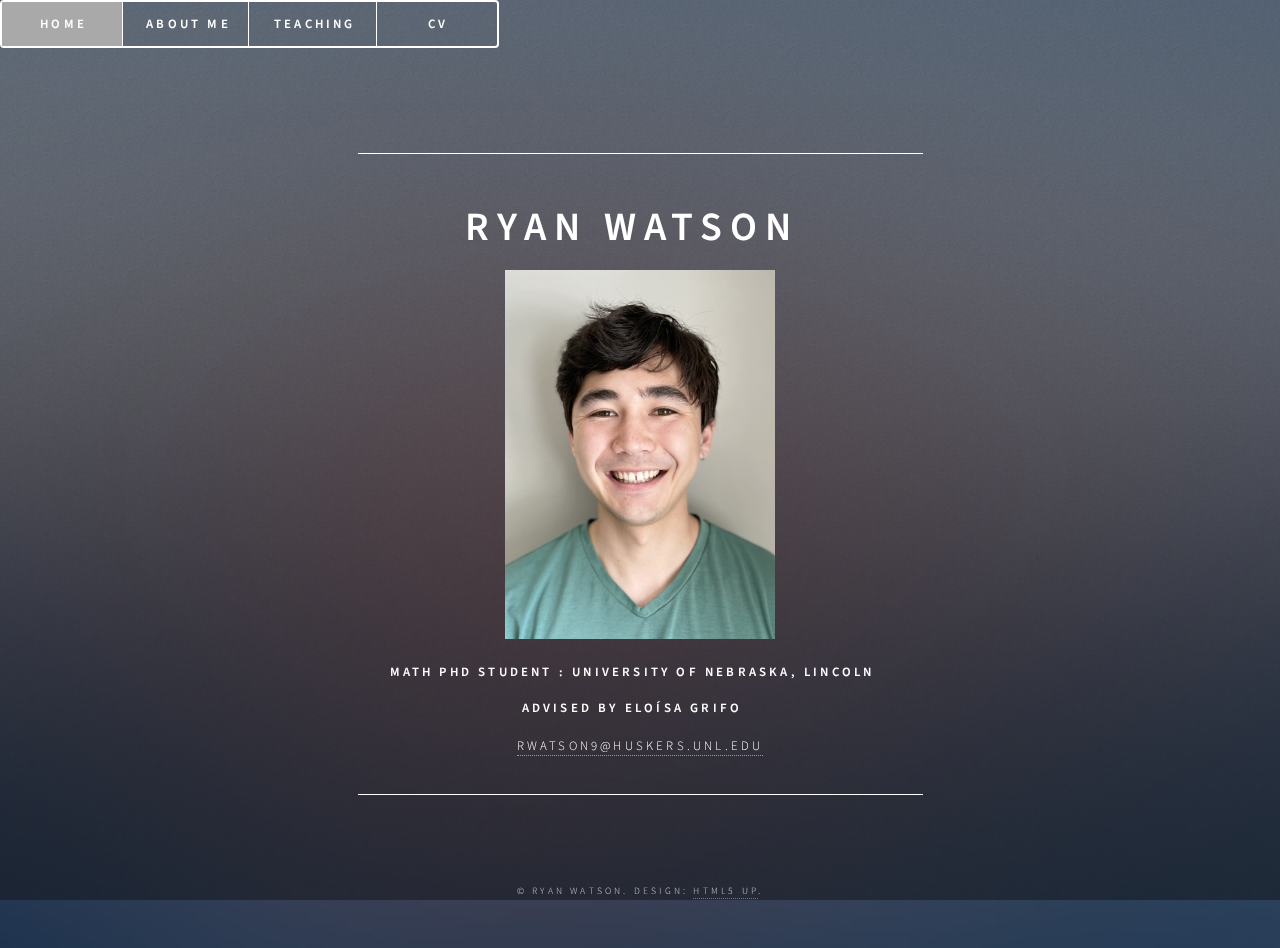
==== commit ceda9144: "put stuff in website" ====
--- a/index.html
+++ b/index.html
@@ -39,6 +39,7 @@
 						<div class="content">
 							<div class="inner">
 								<h1>Ryan Watson</h1>
+								<img src="images/headshot.jpg" style="height:41vh; width: 30vh; margin-bottom: 1rem;">
 								<h4>Math PhD Student : University of Nebraska, Lincoln</h4>
 								<h4>Advised by Eloísa Grifo</h4> 
 								<p class = "copyright"><a href = "mailto:rwatson9@huskers.unl.edu">rwatson9@huskers.unl.edu </a></p>
--- a/assets/css/main.css
+++ b/assets/css/main.css
@@ -102,6 +102,7 @@
 .topnav a:hover {
   background-color: rgba(255, 255, 255, 0.075);
   color: white;
+  text-decoration: none;
 }
 
 .topnav a:active {
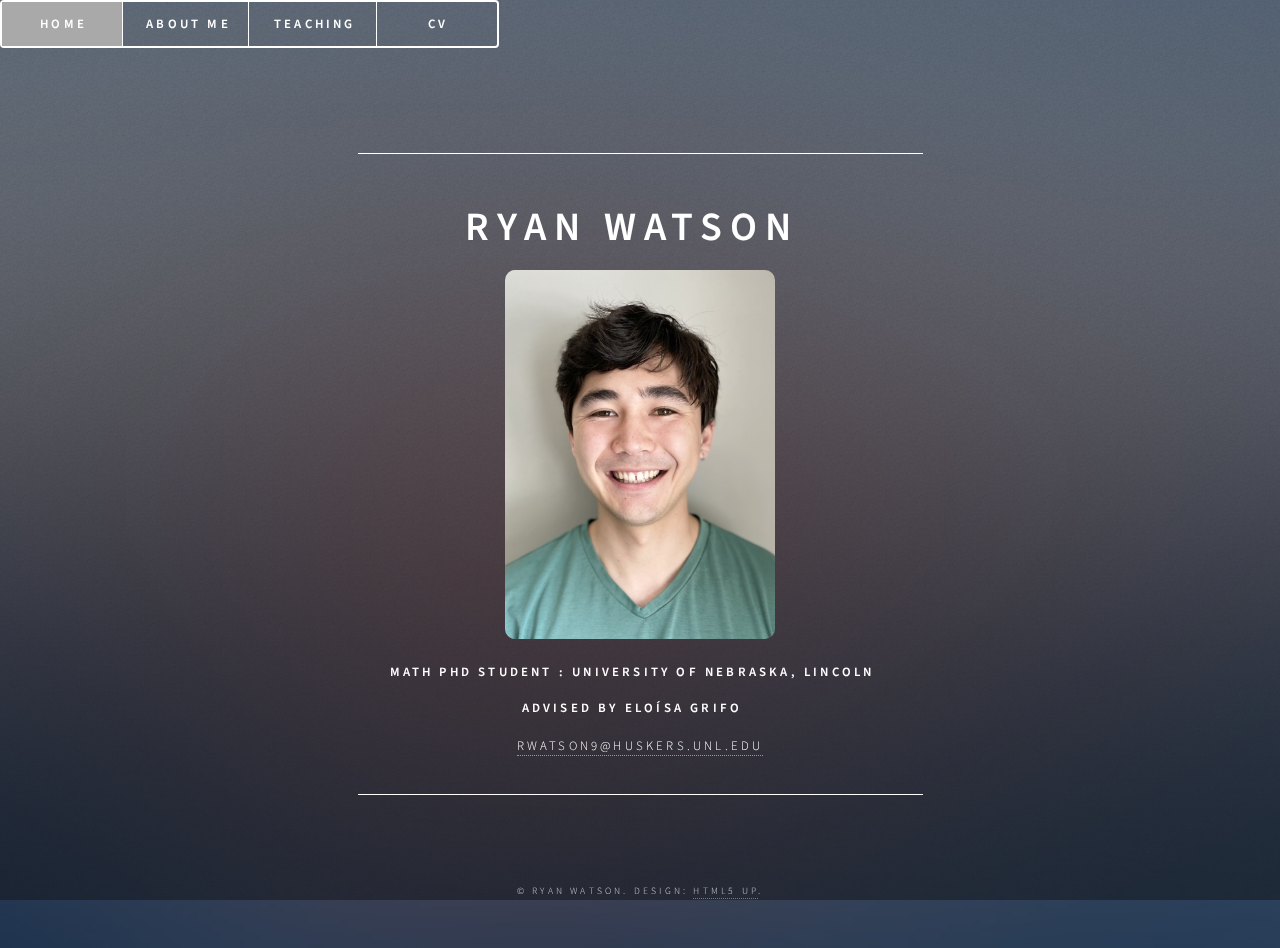
==== commit 6d89b36d: "Update index.html" ====
--- a/index.html
+++ b/index.html
@@ -39,7 +39,7 @@
 						<div class="content">
 							<div class="inner">
 								<h1>Ryan Watson</h1>
-								<img src="images/headshot.jpg" style="height:41vh; width: 30vh; margin-bottom: 1rem;">
+								<img src="images/headshot.jpg" style="height:41vh; width: 30vh; margin-bottom: 1rem; border-radius: 10px">
 								<h4>Math PhD Student : University of Nebraska, Lincoln</h4>
 								<h4>Advised by Eloísa Grifo</h4> 
 								<p class = "copyright"><a href = "mailto:rwatson9@huskers.unl.edu">rwatson9@huskers.unl.edu </a></p>
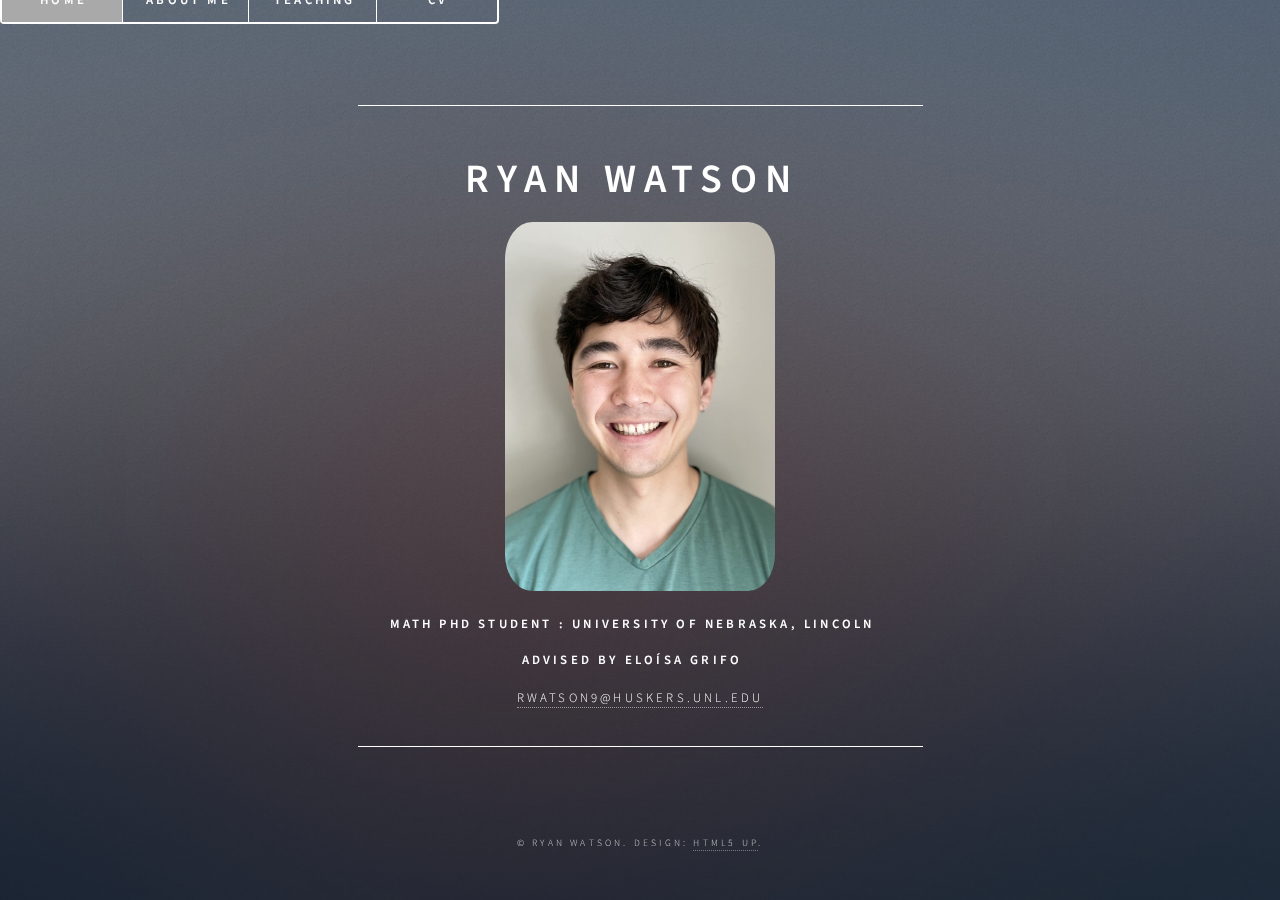
==== commit d598e31f: "Update index.html" ====
--- a/index.html
+++ b/index.html
@@ -16,7 +16,7 @@
 		 
 		<body class="secondary"> <!--creates the navbar -->
 	  		<header id="header"; style="flex-direction: row; font-weight:600">
-		  		<nav style="z-index:3">
+		  		<nav style="z-index:3; position:fixed">
 		  			<ul>
 					  <li><a style = "cursor:default; background-color:#A9A9A9;cursor:default;">Home</a> </li>
 			  		  <li><a href="about_me.html">About Me</a> </li>  
@@ -39,7 +39,7 @@
 						<div class="content">
 							<div class="inner">
 								<h1>Ryan Watson</h1>
-								<img src="images/headshot.jpg" style="height:41vh; width: 30vh; margin-bottom: 1rem; border-radius: 10px">
+								<img src="images/headshot.jpg" style="height:41vh; width: 30vh; margin-bottom: 1rem; border-radius: 10%">
 								<h4>Math PhD Student : University of Nebraska, Lincoln</h4>
 								<h4>Advised by Eloísa Grifo</h4> 
 								<p class = "copyright"><a href = "mailto:rwatson9@huskers.unl.edu">rwatson9@huskers.unl.edu </a></p>
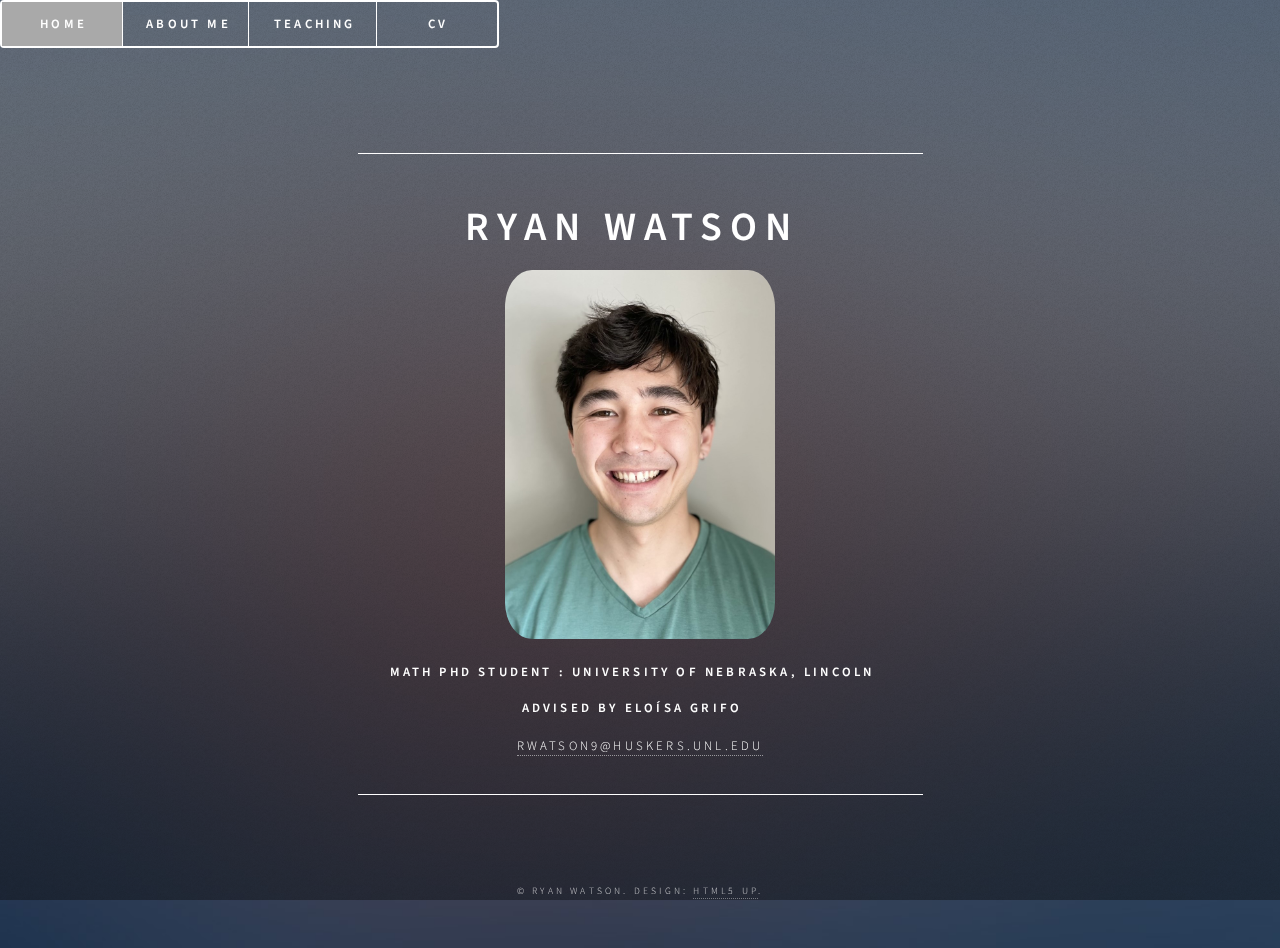
==== commit ee7ab194: "Update index.html" ====
--- a/index.html
+++ b/index.html
@@ -16,7 +16,7 @@
 		 
 		<body class="secondary"> <!--creates the navbar -->
 	  		<header id="header"; style="flex-direction: row; font-weight:600">
-		  		<nav style="z-index:3; position:fixed">
+		  		<nav style="z-index:3;">
 		  			<ul>
 					  <li><a style = "cursor:default; background-color:#A9A9A9;cursor:default;">Home</a> </li>
 			  		  <li><a href="about_me.html">About Me</a> </li>  
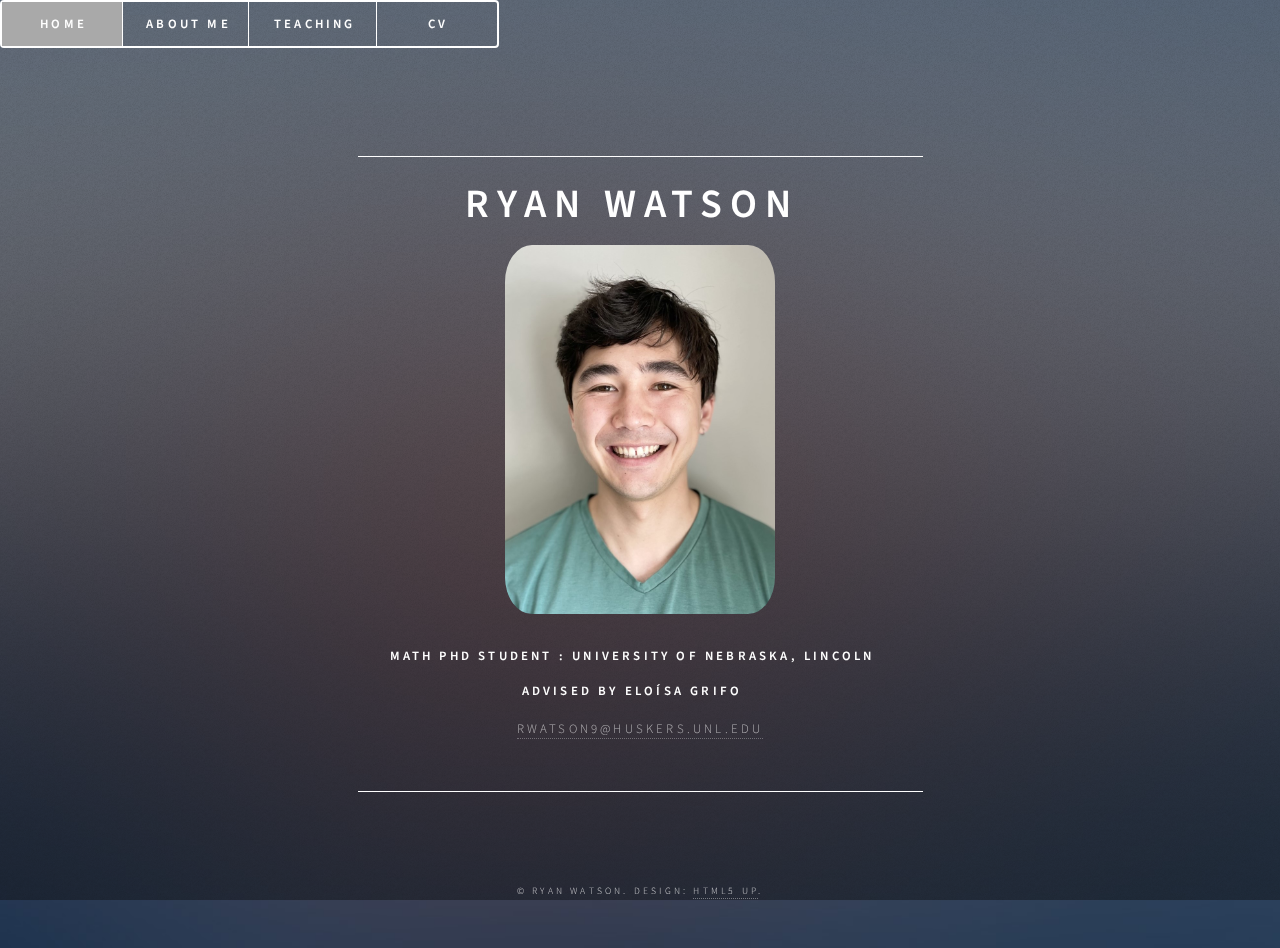
==== commit b034a62b: "maybe fix email being cut on Eloisa's browser?" ====
--- a/index.html
+++ b/index.html
@@ -38,11 +38,11 @@
 						</div> -->
 						<div class="content">
 							<div class="inner">
-								<h1>Ryan Watson</h1>
-								<img src="images/headshot.jpg" style="height:41vh; width: 30vh; margin-bottom: 1rem; border-radius: 10%">
+								<h1 style="line-height: 0rem">Ryan Watson</h1>
+								<img src="images/headshot.jpg" style="height:41vh; width: 30vh;margin-bottom: 1.5rem; margin-top: 1.5rem; padding-top: 0rem; border-radius: 10%">
 								<h4>Math PhD Student : University of Nebraska, Lincoln</h4>
 								<h4>Advised by Eloísa Grifo</h4> 
-								<p class = "copyright"><a href = "mailto:rwatson9@huskers.unl.edu">rwatson9@huskers.unl.edu </a></p>
+								<p style="overflow: visible; opacity: 60%; line-height: 0 rem;"><a style="overflow: visible"; href = "mailto:rwatson9@huskers.unl.edu">rwatson9@huskers.unl.edu </a></p>
 								<!-- p>A fully responsive site template designed by <a href="https://html5up.net">HTML5 UP</a> and released<br />
 								for free under the <a href="https://html5up.net/license">Creative Commons</a> license.< /p -->
 							</div>
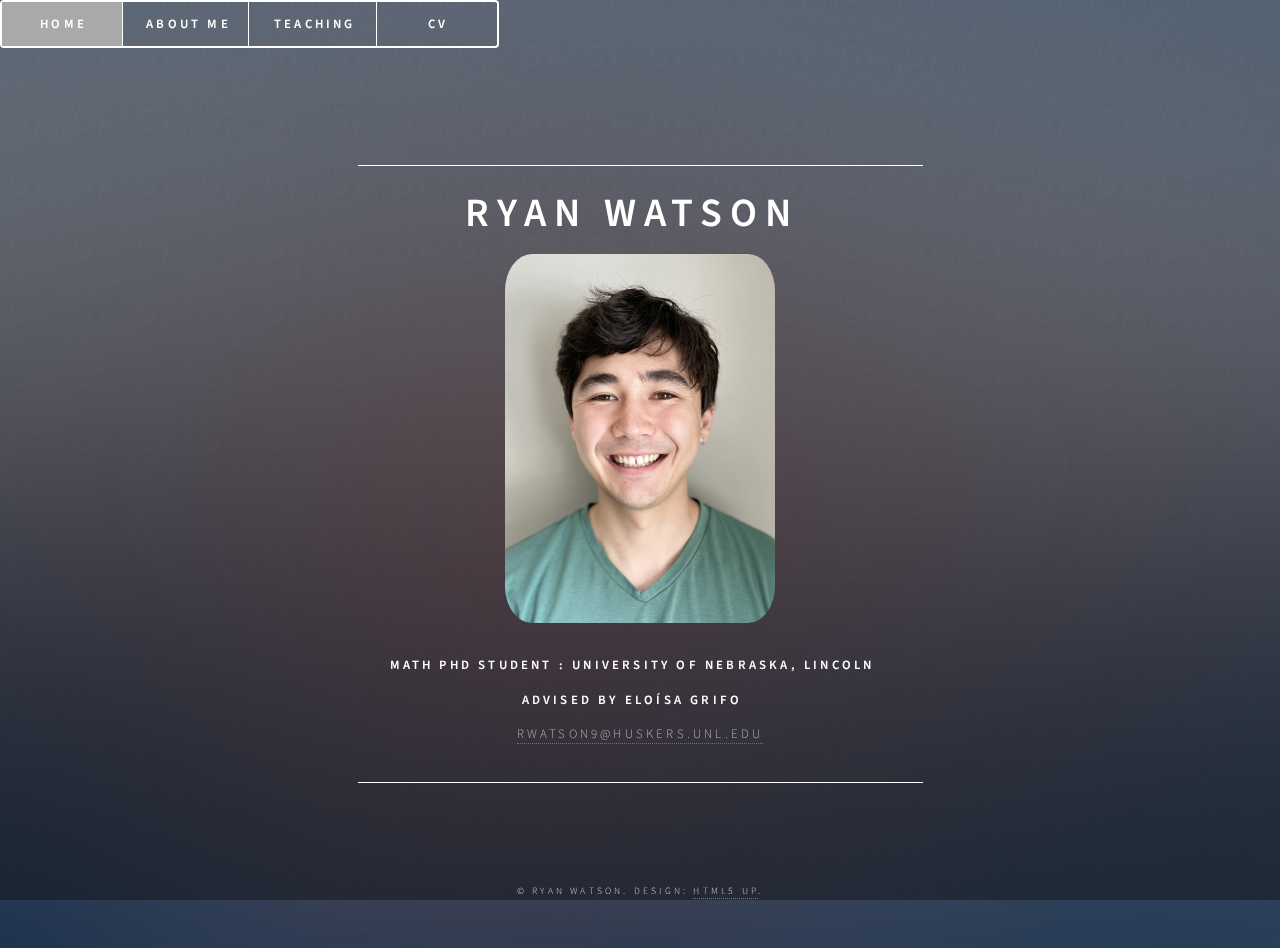
==== commit e01ce024: "update index" ====
--- a/index.html
+++ b/index.html
@@ -42,7 +42,7 @@
 								<img src="images/headshot.jpg" style="height:41vh; width: 30vh;margin-bottom: 1.5rem; margin-top: 1.5rem; padding-top: 0rem; border-radius: 10%">
 								<h4>Math PhD Student : University of Nebraska, Lincoln</h4>
 								<h4>Advised by Eloísa Grifo</h4> 
-								<p style="overflow: visible; opacity: 60%; line-height: 0 rem;"><a style="overflow: visible"; href = "mailto:rwatson9@huskers.unl.edu">rwatson9@huskers.unl.edu </a></p>
+								<p style="overflow: visible; opacity: 60%; line-height: 0rem; padding-top: 0.5rem"><a style="overflow: visible"; href = "mailto:rwatson9@huskers.unl.edu">rwatson9@huskers.unl.edu </a></p>
 								<!-- p>A fully responsive site template designed by <a href="https://html5up.net">HTML5 UP</a> and released<br />
 								for free under the <a href="https://html5up.net/license">Creative Commons</a> license.< /p -->
 							</div>
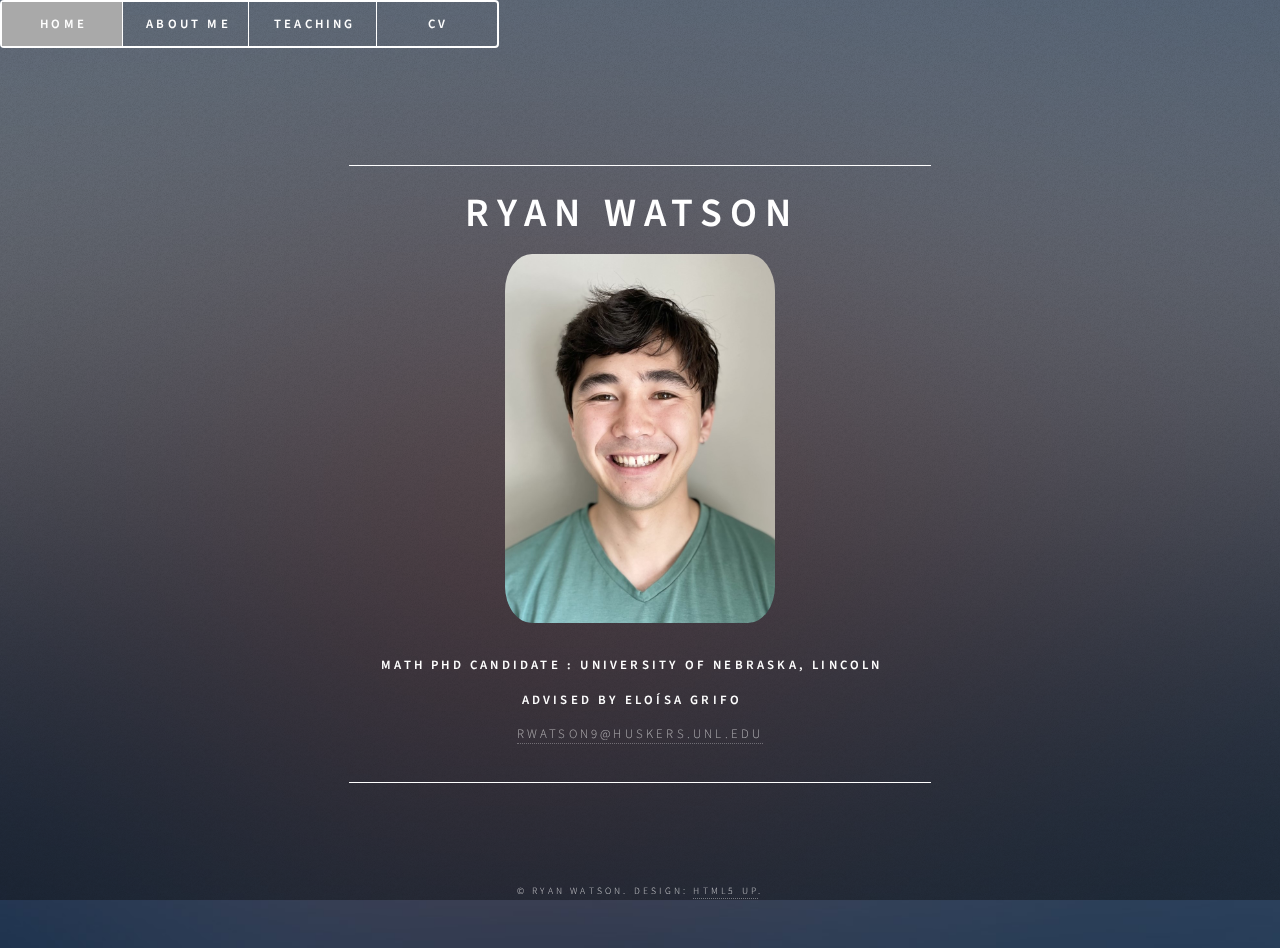
==== commit 68f507b8: "Update index.html" ====
--- a/index.html
+++ b/index.html
@@ -40,7 +40,7 @@
 							<div class="inner">
 								<h1 style="line-height: 0rem">Ryan Watson</h1>
 								<img src="images/headshot.jpg" style="height:41vh; width: 30vh;margin-bottom: 1.5rem; margin-top: 1.5rem; padding-top: 0rem; border-radius: 10%">
-								<h4>Math PhD Student : University of Nebraska, Lincoln</h4>
+								<h4>Math PhD Candidate : University of Nebraska, Lincoln</h4>
 								<h4>Advised by Eloísa Grifo</h4> 
 								<p style="overflow: visible; opacity: 60%; line-height: 0rem; padding-top: 0.5rem"><a style="overflow: visible"; href = "mailto:rwatson9@huskers.unl.edu">rwatson9@huskers.unl.edu </a></p>
 								<!-- p>A fully responsive site template designed by <a href="https://html5up.net">HTML5 UP</a> and released<br />
